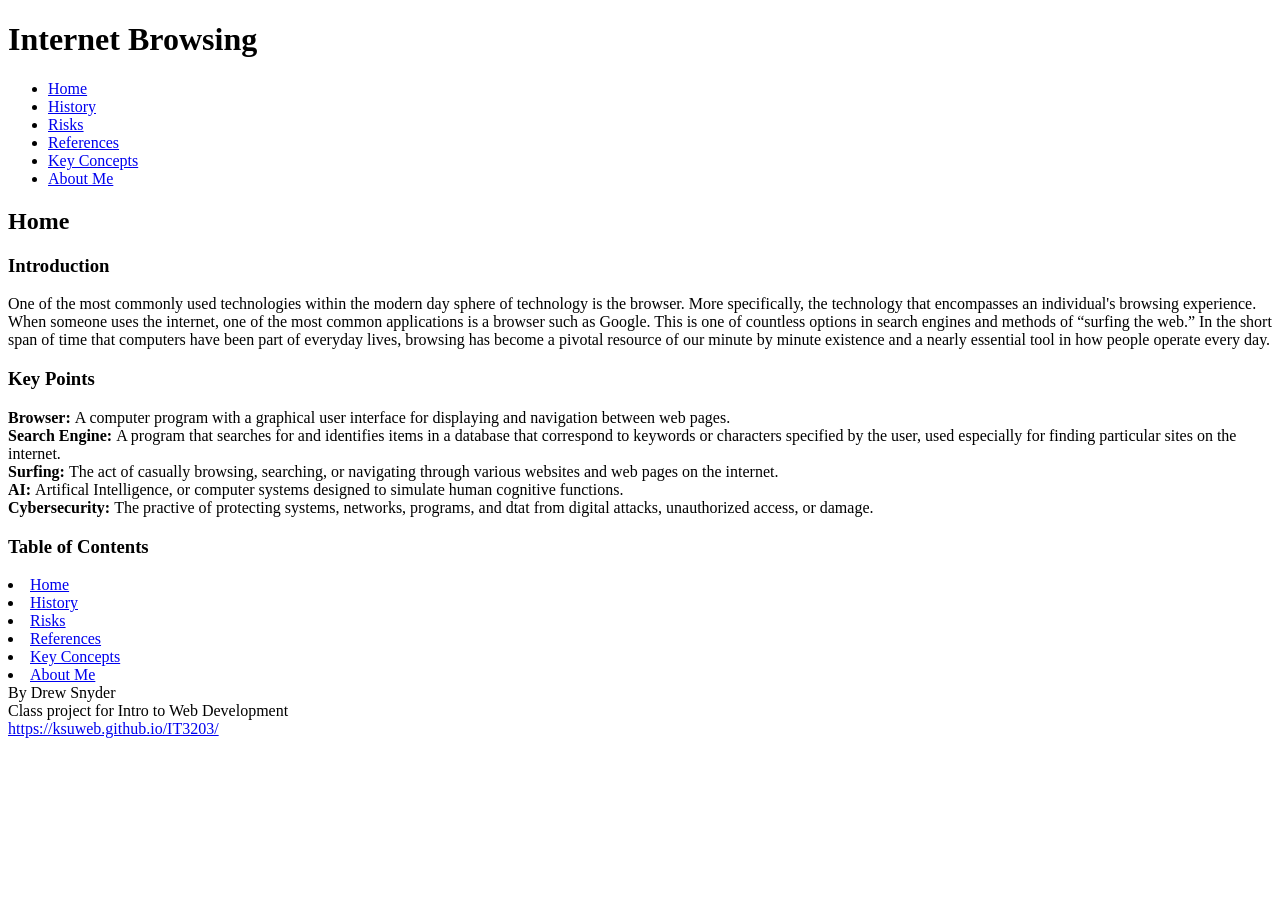
==== aboutme.html @ 629c0c48 "Create aboutme.html" ====
<!DOCTYPE html>
<html>
    <head>
        <meta charset="UTF-8">
        <meta name="viewport" content="width=device-width, initial-scale=1.0">
        <title>Internet Browsing</title>
        <link rel="stylesheet" href="style.css">

    </head>
    <body>

    <div class="box" id="box2"><h1>Internet Browsing</h1></div>

    <nav class="navbar">
        <ul>
            <li><a href="index.html">Home</a></li>
            <li><a href="history.html">History</a></li>
            <li><a href="risks.html">Risks</a></li>
            <li><a href="references.html">References</a></li>
            <li><a href="keyconcepts.html">Key Concepts</a></li>
            <li><a href="aboutme.html">About Me</a></li>
        </ul>
    </nav>

    <main>
        <h2>Home</h2>
        
        <div class="box" id="box1">
            <h3>Introduction</h3>One of the most commonly used technologies within the modern day sphere of
technology is the browser. More specifically, the technology that encompasses an individual's
browsing experience. When someone uses the internet, one of the most common applications is a
browser such as Google. This is one of countless options in search engines and methods of
“surfing the web.”  In the short span of time that computers have been part of everyday lives, browsing
has become a pivotal resource of our minute by minute existence and a nearly essential tool in
how people operate every day.
<h3>Key Points</h3>
<h4 style="display: inline;">Browser: </h4>A computer program with a graphical user interface for displaying and navigation between web pages.<br>
<h4 style="display: inline;">Search Engine: </h4>A program that searches for and identifies items in a database that correspond to keywords or characters specified by the user, used especially for finding particular sites on the internet.<br>
<h4 style="display: inline;">Surfing: </h4>The act of casually browsing, searching, or navigating through various websites and web pages on the internet.<br>
<h4 style="display: inline;">AI: </h4>Artifical Intelligence, or computer systems designed to simulate human cognitive functions.<br>
<h4 style="display: inline;">Cybersecurity: </h4>The practive of protecting systems, networks, programs, and dtat from digital attacks, unauthorized access, or damage.

<h3>Table of Contents</h3>

           <nav class="toc"> <li><a href="index.html">Home</a></li>
            <li><a href="history.html">History</a></li>
            <li><a href="risks.html">Risks</a></li>
            <li><a href="references.html">References</a></li>
            <li><a href="keyconcepts.html">Key Concepts</a></li>
            <li><a href="aboutme.html">About Me</a></li></div></nav>


<footer>By Drew Snyder <br>Class project for Intro to Web Development <br><a href="https://ksuweb.github.io/IT3203/">https://ksuweb.github.io/IT3203/</a></footer>
    </main>
    </body>
</html>
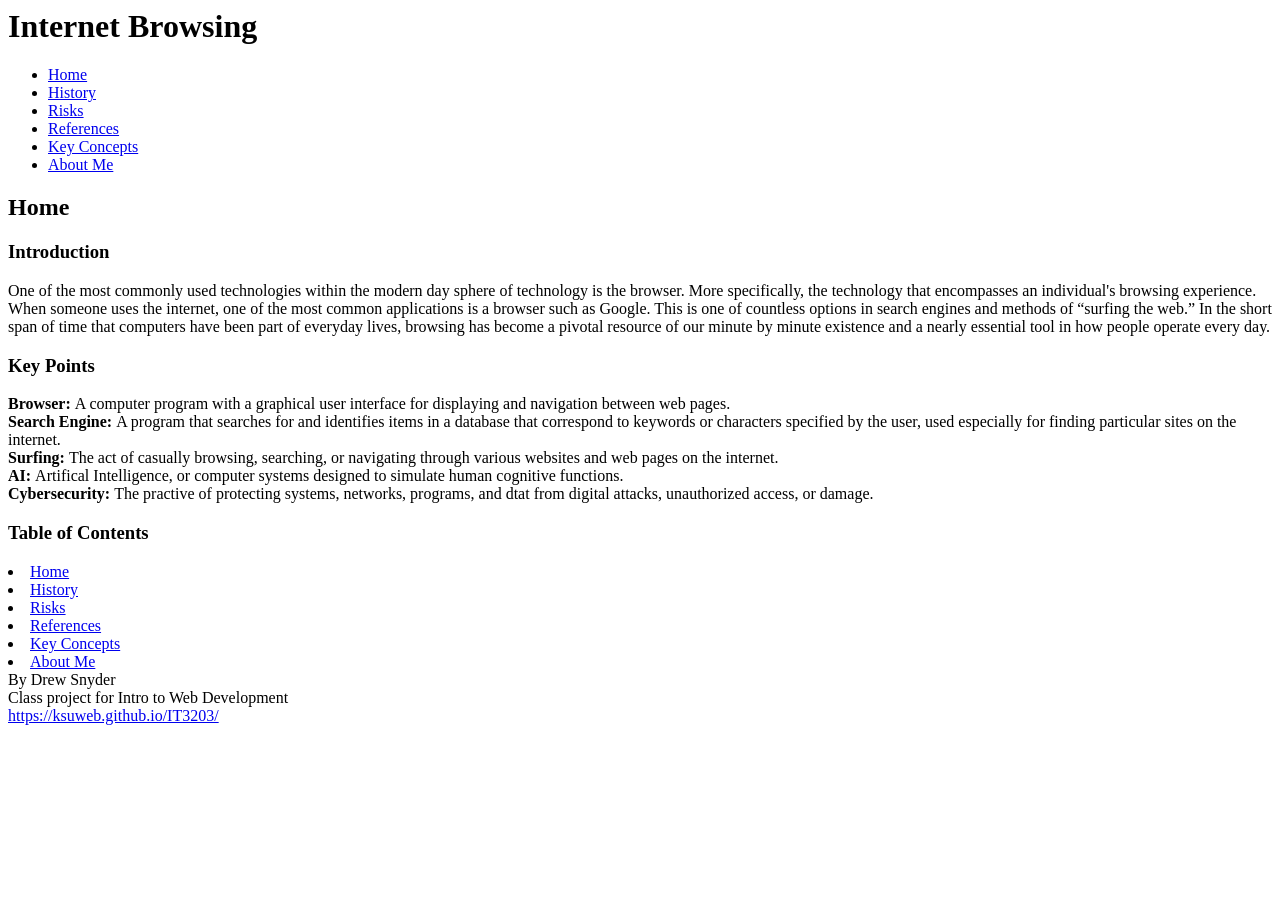
==== commit 125d590b: "Update aboutme.html" ====
--- a/aboutme.html
+++ b/aboutme.html
@@ -1,4 +1,4 @@
-<!DOCTYPE html>
+
 <html>
     <head>
         <meta charset="UTF-8">
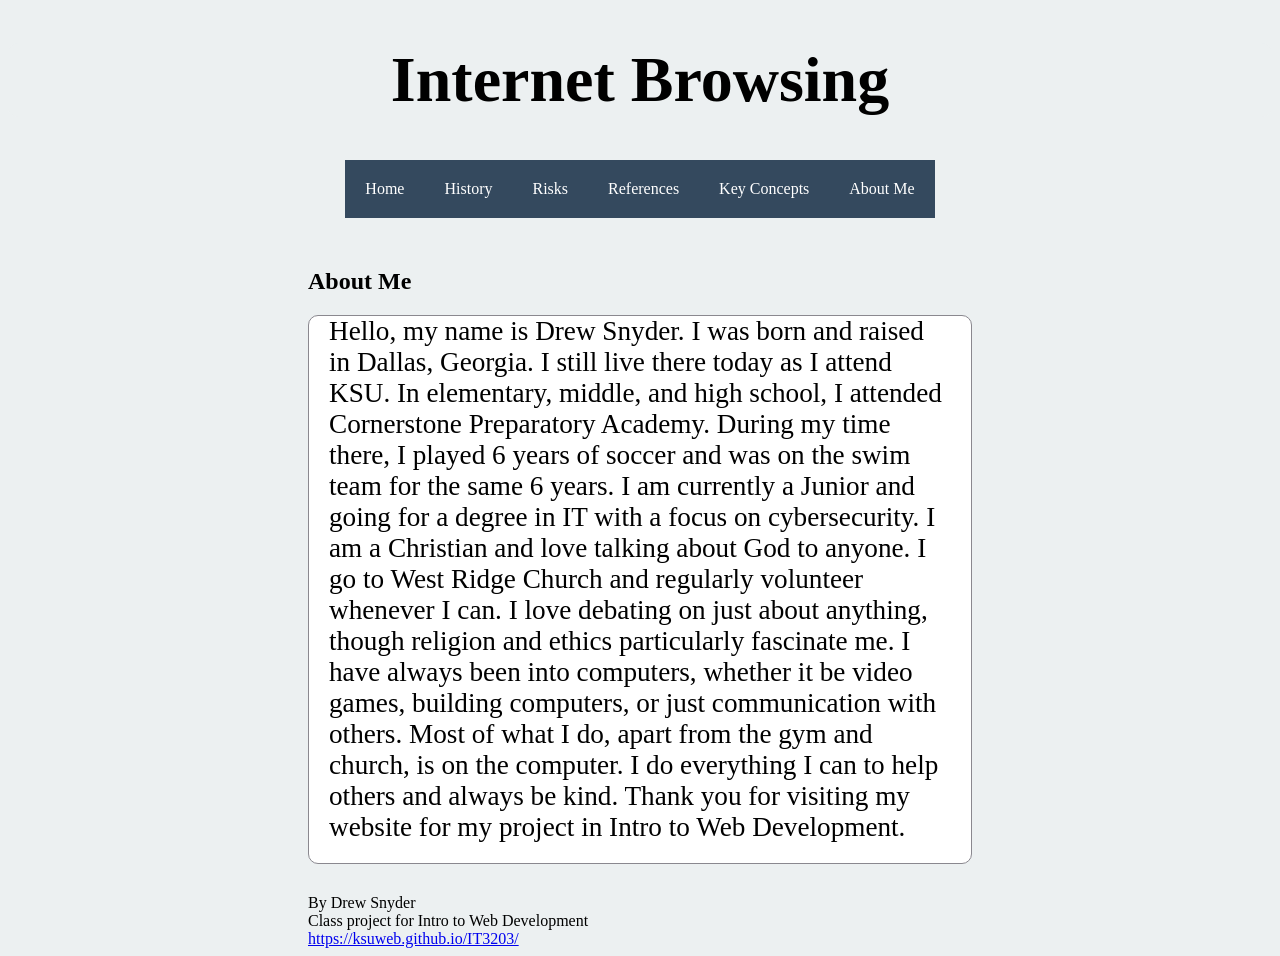
==== commit a5a0c535: "Add files via upload" ====
--- a/aboutme.html
+++ b/aboutme.html
@@ -1,6 +1,7 @@
-
+<!DOCTYPE html>
 <html>
     <head>
+        <!--Heading for each page-->
         <meta charset="UTF-8">
         <meta name="viewport" content="width=device-width, initial-scale=1.0">
         <title>Internet Browsing</title>
@@ -12,7 +13,7 @@
     <div class="box" id="box2"><h1>Internet Browsing</h1></div>
 
     <nav class="navbar">
-        <ul>
+        <ul><!--Navigation Bar-->
             <li><a href="index.html">Home</a></li>
             <li><a href="history.html">History</a></li>
             <li><a href="risks.html">Risks</a></li>
@@ -23,34 +24,18 @@
     </nav>
 
     <main>
-        <h2>Home</h2>
+        <h2>About Me</h2><!--Main body-->
         
-        <div class="box" id="box1">
-            <h3>Introduction</h3>One of the most commonly used technologies within the modern day sphere of
-technology is the browser. More specifically, the technology that encompasses an individual's
-browsing experience. When someone uses the internet, one of the most common applications is a
-browser such as Google. This is one of countless options in search engines and methods of
-“surfing the web.”  In the short span of time that computers have been part of everyday lives, browsing
-has become a pivotal resource of our minute by minute existence and a nearly essential tool in
-how people operate every day.
-<h3>Key Points</h3>
-<h4 style="display: inline;">Browser: </h4>A computer program with a graphical user interface for displaying and navigation between web pages.<br>
-<h4 style="display: inline;">Search Engine: </h4>A program that searches for and identifies items in a database that correspond to keywords or characters specified by the user, used especially for finding particular sites on the internet.<br>
-<h4 style="display: inline;">Surfing: </h4>The act of casually browsing, searching, or navigating through various websites and web pages on the internet.<br>
-<h4 style="display: inline;">AI: </h4>Artifical Intelligence, or computer systems designed to simulate human cognitive functions.<br>
-<h4 style="display: inline;">Cybersecurity: </h4>The practive of protecting systems, networks, programs, and dtat from digital attacks, unauthorized access, or damage.
+        <div class="box" id="box1">Hello, my name is Drew Snyder. I was born and raised in Dallas, Georgia. I still live there today as I attend KSU. In elementary, middle, and high school,
+             I attended Cornerstone Preparatory Academy. During my time there, I played 6 years of soccer and was on the swim team for the same 6 years. I am currently a Junior and going for 
+             a degree in IT with a focus on cybersecurity. I am a Christian and love talking about God to anyone. I go to West Ridge Church and regularly volunteer whenever I can. I love debating 
+             on just about anything, though religion and ethics particularly fascinate me. I have always been into computers, whether it be video games, building computers, or just communication 
+             with others. Most of what I do, apart from the gym and church, is on the computer. I do everything I can to help others and always be kind. Thank you for visiting my website for my 
+             project in Intro to Web Development.
 
-<h3>Table of Contents</h3>
-
-           <nav class="toc"> <li><a href="index.html">Home</a></li>
-            <li><a href="history.html">History</a></li>
-            <li><a href="risks.html">Risks</a></li>
-            <li><a href="references.html">References</a></li>
-            <li><a href="keyconcepts.html">Key Concepts</a></li>
-            <li><a href="aboutme.html">About Me</a></li></div></nav>
-
-
-<footer>By Drew Snyder <br>Class project for Intro to Web Development <br><a href="https://ksuweb.github.io/IT3203/">https://ksuweb.github.io/IT3203/</a></footer>
+</div>
+<footer>By Drew Snyder <br>Class project for Intro to Web Development <br><a href="https://ksuweb.github.io/IT3203/">https://ksuweb.github.io/IT3203/</a></footer><!--Main footer-->
     </main>
+    
     </body>
-</html>
+</html>
--- a/style.css
+++ b/style.css
@@ -0,0 +1,79 @@
+
+main{
+    margin-top: 50px;
+    margin-left: 300px;
+    margin-right: 300px;
+    
+}
+
+body{
+    background-color: rgb(236, 240, 241);
+}
+
+h1{
+    text-align: center;
+}
+
+.navbar ul{
+    list-style-type: none;
+    background-color: rgb(52, 73, 94);
+    padding: 0px;
+    margin: 0px;
+    overflow: hidden;
+    text-align: center;
+}
+
+.navbar{
+    display: flex;
+    justify-content: center;
+}
+.navbar a{
+    color: rgb(255, 255, 255);
+    text-decoration: none;
+    padding: 20px;
+    display: block;
+    text-align: center;
+}
+.toc{
+    margin-left: 20px;
+}
+
+.navbar a:hover{
+    background-color: hsl(244, 74%, 48%)
+}
+
+.navbar li{
+    float: left;
+}
+
+#box1{
+    
+    font-size: 1.7em;
+    width: auto;
+    height: auto;
+    background-color:rgb(255, 255, 255);
+    margin: auto;
+    margin-bottom: 30px;
+    box-sizing: border-box;
+    border: 1px solid rgb(138, 136, 143);
+    border-radius: 10px;
+    padding-left: 20px;
+    padding-right: 20px;
+    padding-bottom: 20px;
+    
+}
+
+#box2{
+    
+    font-size: 2em;
+    width: auto;
+    height: auto;
+    background-color:rgb(236, 240, 241);
+    margin: auto;
+    box-sizing: border-box;
+    border-radius: 10px;
+}
+
+#img1{
+    float: right;
+}
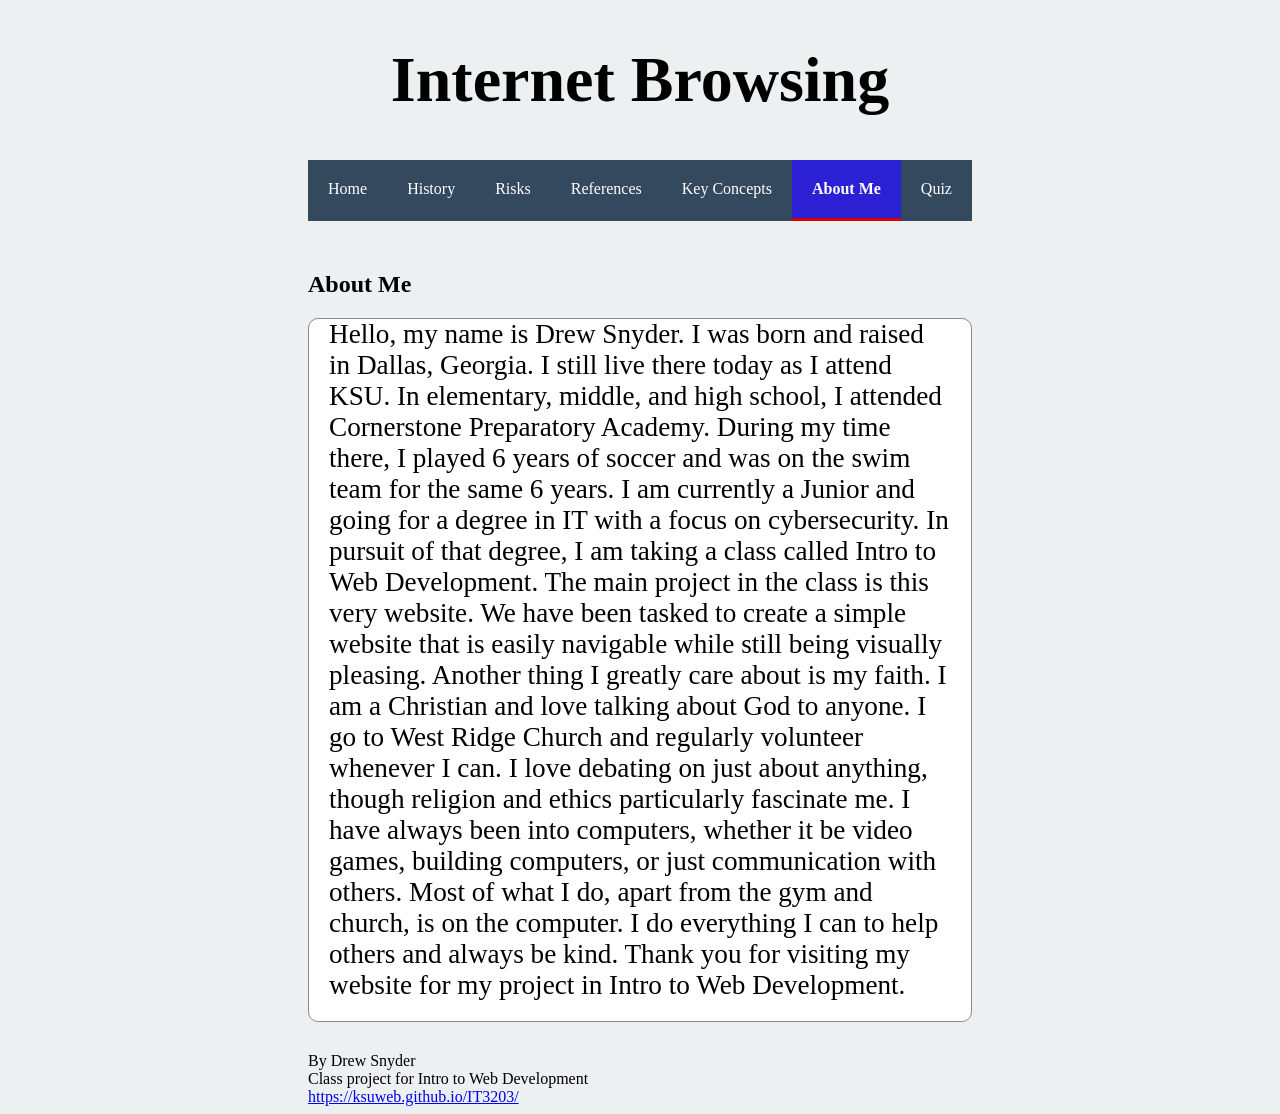
==== commit fdfc5f56: "Initial commit" ====
--- a/aboutme.html
+++ b/aboutme.html
@@ -19,7 +19,8 @@
             <li><a href="risks.html">Risks</a></li>
             <li><a href="references.html">References</a></li>
             <li><a href="keyconcepts.html">Key Concepts</a></li>
-            <li><a href="aboutme.html">About Me</a></li>
+            <li><a href="aboutme.html"class="active">About Me</a></li>
+            <li><a href="quiz.html">Quiz</a></li>
         </ul>
     </nav>
 
@@ -28,7 +29,9 @@
         
         <div class="box" id="box1">Hello, my name is Drew Snyder. I was born and raised in Dallas, Georgia. I still live there today as I attend KSU. In elementary, middle, and high school,
              I attended Cornerstone Preparatory Academy. During my time there, I played 6 years of soccer and was on the swim team for the same 6 years. I am currently a Junior and going for 
-             a degree in IT with a focus on cybersecurity. I am a Christian and love talking about God to anyone. I go to West Ridge Church and regularly volunteer whenever I can. I love debating 
+             a degree in IT with a focus on cybersecurity. In pursuit of that degree, I am taking a class called Intro to Web Development. The main project in the class is this very website. 
+             We have been tasked to create a simple website that is easily navigable while still being visually pleasing. Another thing I greatly care about is my faith.
+             I am a Christian and love talking about God to anyone. I go to West Ridge Church and regularly volunteer whenever I can. I love debating 
              on just about anything, though religion and ethics particularly fascinate me. I have always been into computers, whether it be video games, building computers, or just communication 
              with others. Most of what I do, apart from the gym and church, is on the computer. I do everything I can to help others and always be kind. Thank you for visiting my website for my 
              project in Intro to Web Development.
--- a/style.css
+++ b/style.css
@@ -33,6 +33,7 @@
     padding: 20px;
     display: block;
     text-align: center;
+    transition: background-color 0.3s ease, border-bottom 0.3s ease;
 }
 .toc{
     margin-left: 20px;
@@ -40,6 +41,11 @@
 
 .navbar a:hover{
     background-color: hsl(244, 74%, 48%)
+}
+.navbar a.active{
+    background-color: hsl(244, 74%, 48%);
+    font-weight: bold;
+    border-bottom: 3px solid rgb(211, 1, 1);
 }
 
 .navbar li{
@@ -76,4 +82,66 @@
 
 #img1{
     float: right;
+}
+
+-----------------------------------------------
+.question{
+    margin-bottom: 25px;
+    padding: 15px;
+    background-color: white;
+    border-radius: 8px;
+    border: 1px solid rgb(200, 200, 200);
+}
+
+.question p{
+    font-weight: bold;
+}
+
+/* Inputs */
+input[type="text"]{
+    width: 100%;
+    padding: 8px;
+    margin-top: 10px;
+    border-radius: 5px;
+    border: 1px solid #ccc;
+}
+
+input[type="radio"],
+input[type="checkbox"]{
+    margin-right: 8px;
+}
+
+/* Buttons */
+button{
+    padding: 10px 15px;
+    margin-top: 15px;
+    margin-right: 10px;
+    border: none;
+    border-radius: 5px;
+    cursor: pointer;
+    background-color: rgb(52, 73, 94);
+    color: white;
+}
+
+button:hover{
+    background-color: hsl(244, 74%, 48%);
+}
+
+/* Results styling */
+#results{
+    margin-top: 30px;
+    padding: 15px;
+    background-color: white;
+    border-radius: 10px;
+    border: 1px solid rgb(180, 180, 180);
+}
+
+.correct{
+    color: green;
+    font-weight: bold;
+}
+
+.incorrect{
+    color: red;
+    font-weight: bold;
 }
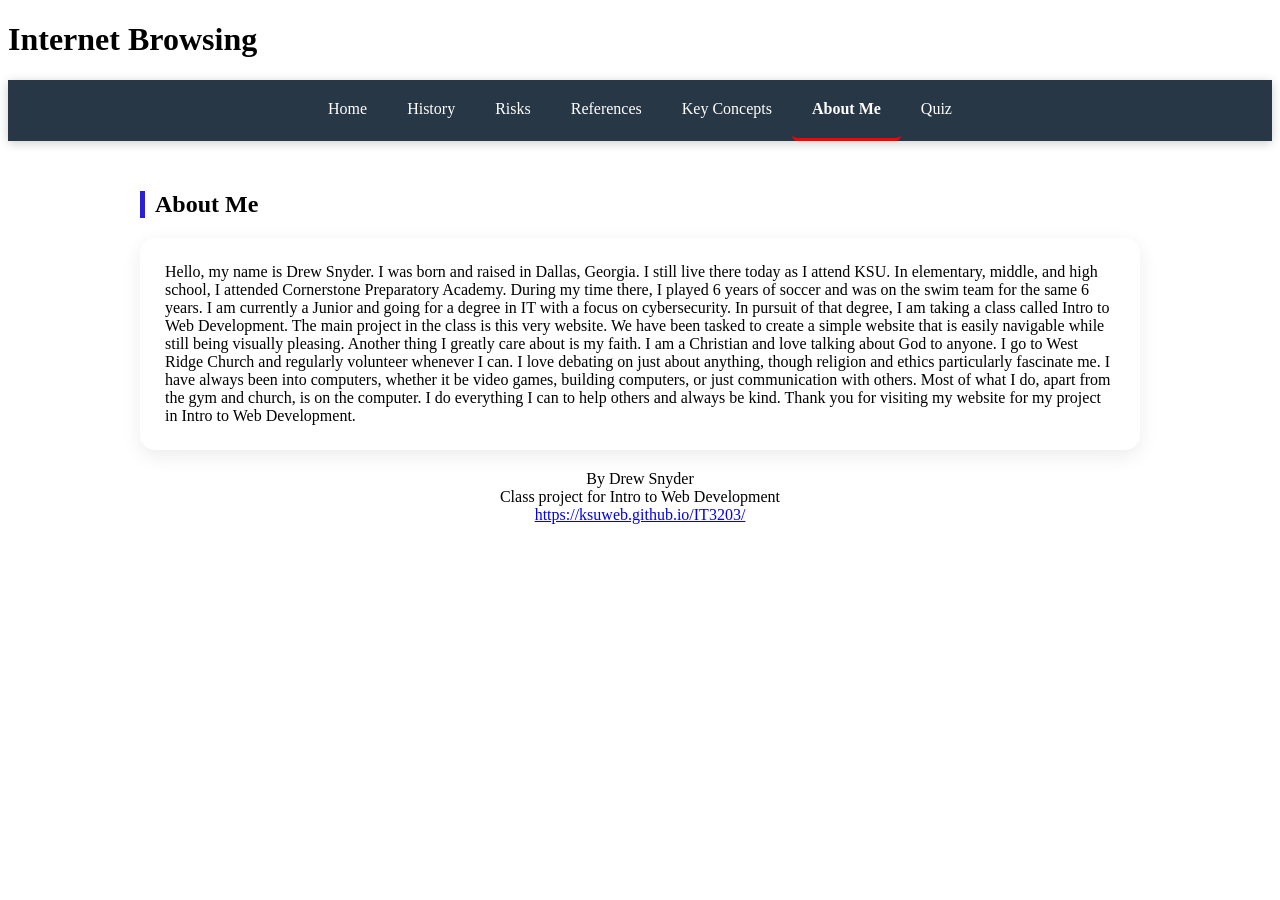
==== commit a3331d7f: "Add Google Fonts link to aboutme.html" ====
--- a/aboutme.html
+++ b/aboutme.html
@@ -5,6 +5,7 @@
         <meta charset="UTF-8">
         <meta name="viewport" content="width=device-width, initial-scale=1.0">
         <title>Internet Browsing</title>
+        <link href="https://fonts.googleapis.com/css2?family=Inter:wght@400;600;700&display=swap" rel="stylesheet">
         <link rel="stylesheet" href="style.css">
 
     </head>
@@ -41,4 +42,4 @@
     </main>
     
     </body>
-</html>+</html>
--- a/style.css
+++ b/style.css
@@ -1,147 +1,88 @@
+*{
+h2{
+    border-left: 5px solid hsl(244, 74%, 48%);
+    padding-left: 10px;
+}
+
+p, h3, h4{
+    line-height: 1.6;
+}
 
 main{
-    margin-top: 50px;
-    margin-left: 300px;
-    margin-right: 300px;
-    
-}
-
-body{
-    background-color: rgb(236, 240, 241);
-}
-
-h1{
-    text-align: center;
+    max-width: 1000px;
+    margin: 50px auto;
+    padding: 0 20px;
 }
 
 .navbar ul{
-    list-style-type: none;
-    background-color: rgb(52, 73, 94);
-    padding: 0px;
-    margin: 0px;
-    overflow: hidden;
-    text-align: center;
+    list-style: none;
+    background: rgb(40, 55, 70);
+    margin: 0;
+    padding: 0;
+    display: flex;
+    justify-content: center;
+    flex-wrap: wrap;
+    box-shadow: 0 2px 10px rgba(0,0,0,0.2);
 }
 
-.navbar{
-    display: flex;
-    justify-content: center;
-}
 .navbar a{
-    color: rgb(255, 255, 255);
+    color: white;
     text-decoration: none;
     padding: 20px;
     display: block;
-    text-align: center;
-    transition: background-color 0.3s ease, border-bottom 0.3s ease;
-}
-.toc{
-    margin-left: 20px;
+    border-radius: 6px;
+    transition: 0.2s;
 }
 
 .navbar a:hover{
-    background-color: hsl(244, 74%, 48%)
-}
-.navbar a.active{
-    background-color: hsl(244, 74%, 48%);
-    font-weight: bold;
-    border-bottom: 3px solid rgb(211, 1, 1);
+    background: hsl(244, 74%, 48%);
+    transform: scale(1.05);
 }
 
-.navbar li{
-    float: left;
+.navbar a.active{
+    font-weight: bold;
+    border-bottom: 3px solid red;
 }
 
 #box1{
-    
-    font-size: 1.7em;
-    width: auto;
-    height: auto;
-    background-color:rgb(255, 255, 255);
-    margin: auto;
-    margin-bottom: 30px;
-    box-sizing: border-box;
-    border: 1px solid rgb(138, 136, 143);
-    border-radius: 10px;
-    padding-left: 20px;
-    padding-right: 20px;
-    padding-bottom: 20px;
-    
+    background: white;
+    padding: 25px;
+    border-radius: 15px;
+    box-shadow: 0 6px 20px rgba(0,0,0,0.08);
+    transition: 0.2s;
 }
 
-#box2{
+#box1:hover{
+    transform: translateY(-3px);
+}
     
-    font-size: 2em;
-    width: auto;
+#img1{
+    float: right;
+    max-width: 100%;
     height: auto;
-    background-color:rgb(236, 240, 241);
-    margin: auto;
-    box-sizing: border-box;
-    border-radius: 10px;
 }
 
-#img1{
-    float: right;
+img{
+    max-width: 100%;
+    height: auto;
+}
+    
+footer{
+    text-align: center;
+    padding: 20px;
 }
 
------------------------------------------------
-.question{
-    margin-bottom: 25px;
-    padding: 15px;
-    background-color: white;
-    border-radius: 8px;
-    border: 1px solid rgb(200, 200, 200);
+@media (max-width: 768px){
+
+    main{
+        padding: 10px;
+    }
+
+    .navbar ul{
+        flex-direction: column;
+    }
+
+    .navbar a{
+        padding: 15px;
+    }
 }
-
-.question p{
-    font-weight: bold;
-}
-
-/* Inputs */
-input[type="text"]{
-    width: 100%;
-    padding: 8px;
-    margin-top: 10px;
-    border-radius: 5px;
-    border: 1px solid #ccc;
-}
-
-input[type="radio"],
-input[type="checkbox"]{
-    margin-right: 8px;
-}
-
-/* Buttons */
-button{
-    padding: 10px 15px;
-    margin-top: 15px;
-    margin-right: 10px;
-    border: none;
-    border-radius: 5px;
-    cursor: pointer;
-    background-color: rgb(52, 73, 94);
-    color: white;
-}
-
-button:hover{
-    background-color: hsl(244, 74%, 48%);
-}
-
-/* Results styling */
-#results{
-    margin-top: 30px;
-    padding: 15px;
-    background-color: white;
-    border-radius: 10px;
-    border: 1px solid rgb(180, 180, 180);
-}
-
-.correct{
-    color: green;
-    font-weight: bold;
-}
-
-.incorrect{
-    color: red;
-    font-weight: bold;
-}
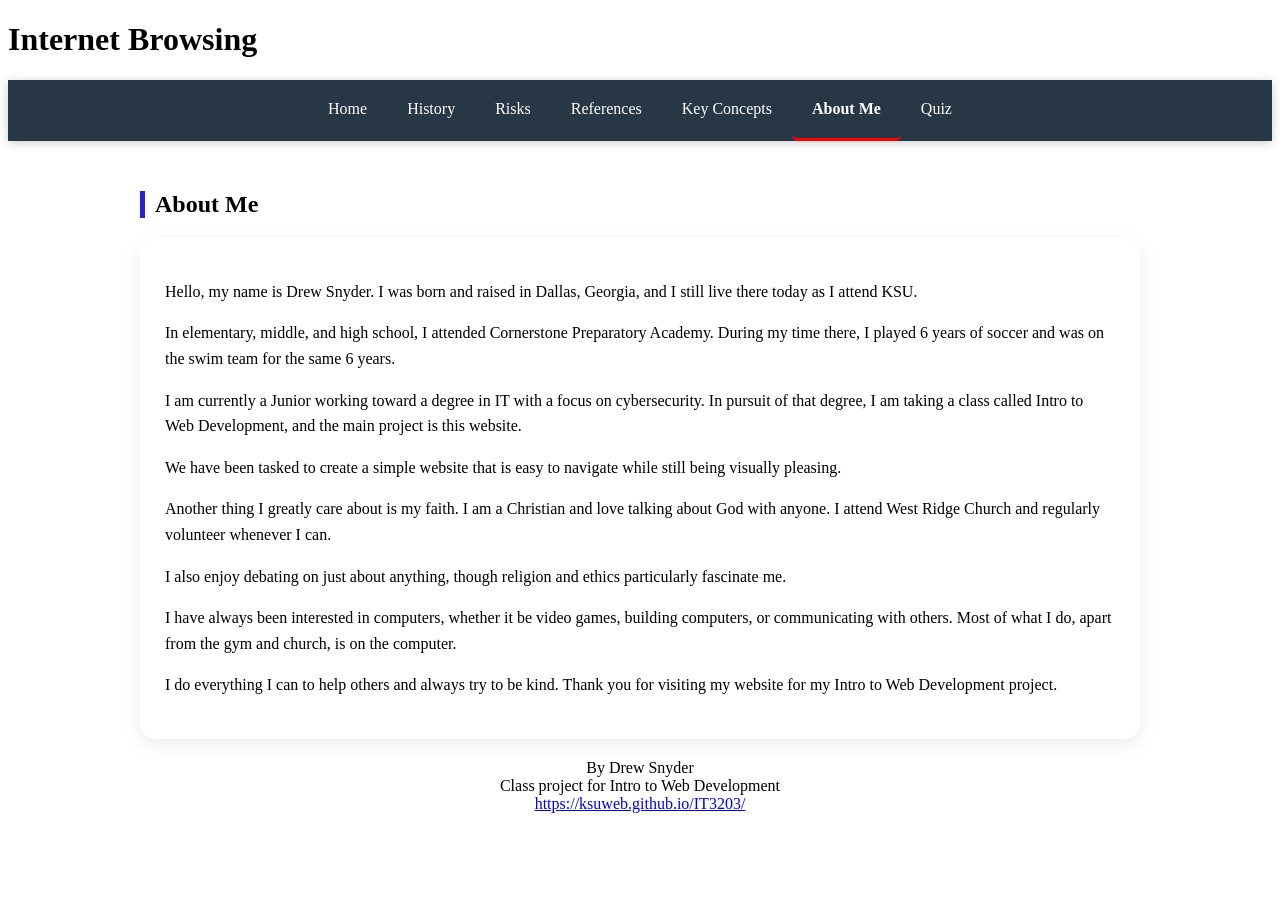
==== commit 69d1e7e3: "Refactor About Me section for better clarity Reorganized the content structure and improved readabil" ====
--- a/aboutme.html
+++ b/aboutme.html
@@ -25,21 +25,58 @@
         </ul>
     </nav>
 
-    <main>
-        <h2>About Me</h2><!--Main body-->
-        
-        <div class="box" id="box1">Hello, my name is Drew Snyder. I was born and raised in Dallas, Georgia. I still live there today as I attend KSU. In elementary, middle, and high school,
-             I attended Cornerstone Preparatory Academy. During my time there, I played 6 years of soccer and was on the swim team for the same 6 years. I am currently a Junior and going for 
-             a degree in IT with a focus on cybersecurity. In pursuit of that degree, I am taking a class called Intro to Web Development. The main project in the class is this very website. 
-             We have been tasked to create a simple website that is easily navigable while still being visually pleasing. Another thing I greatly care about is my faith.
-             I am a Christian and love talking about God to anyone. I go to West Ridge Church and regularly volunteer whenever I can. I love debating 
-             on just about anything, though religion and ethics particularly fascinate me. I have always been into computers, whether it be video games, building computers, or just communication 
-             with others. Most of what I do, apart from the gym and church, is on the computer. I do everything I can to help others and always be kind. Thank you for visiting my website for my 
-             project in Intro to Web Development.
+   <main>
+    <h2>About Me</h2>
 
-</div>
-<footer>By Drew Snyder <br>Class project for Intro to Web Development <br><a href="https://ksuweb.github.io/IT3203/">https://ksuweb.github.io/IT3203/</a></footer><!--Main footer-->
-    </main>
+    <div class="box" id="box1">
+
+        <p>
+            Hello, my name is Drew Snyder. I was born and raised in Dallas, Georgia, and I still live there today as I attend KSU.
+        </p>
+
+        <p>
+            In elementary, middle, and high school, I attended Cornerstone Preparatory Academy. During my time there, I played
+            6 years of soccer and was on the swim team for the same 6 years.
+        </p>
+
+        <p>
+            I am currently a Junior working toward a degree in IT with a focus on cybersecurity. In pursuit of that degree, I am
+            taking a class called Intro to Web Development, and the main project is this website.
+        </p>
+
+        <p>
+            We have been tasked to create a simple website that is easy to navigate while still being visually pleasing.
+        </p>
+
+        <p>
+            Another thing I greatly care about is my faith. I am a Christian and love talking about God with anyone. I attend West Ridge Church
+            and regularly volunteer whenever I can.
+        </p>
+
+        <p>
+            I also enjoy debating on just about anything, though religion and ethics particularly fascinate me.
+        </p>
+
+        <p>
+            I have always been interested in computers, whether it be video games, building computers, or communicating with others.
+            Most of what I do, apart from the gym and church, is on the computer.
+        </p>
+
+        <p>
+            I do everything I can to help others and always try to be kind. Thank you for visiting my website for my Intro to Web Development project.
+        </p>
+
+    </div>
+
+    <footer>
+        By Drew Snyder <br>
+        Class project for Intro to Web Development <br>
+        <a href="https://ksuweb.github.io/IT3203/">
+            https://ksuweb.github.io/IT3203/
+        </a>
+    </footer>
+
+</main>
     
     </body>
 </html>
